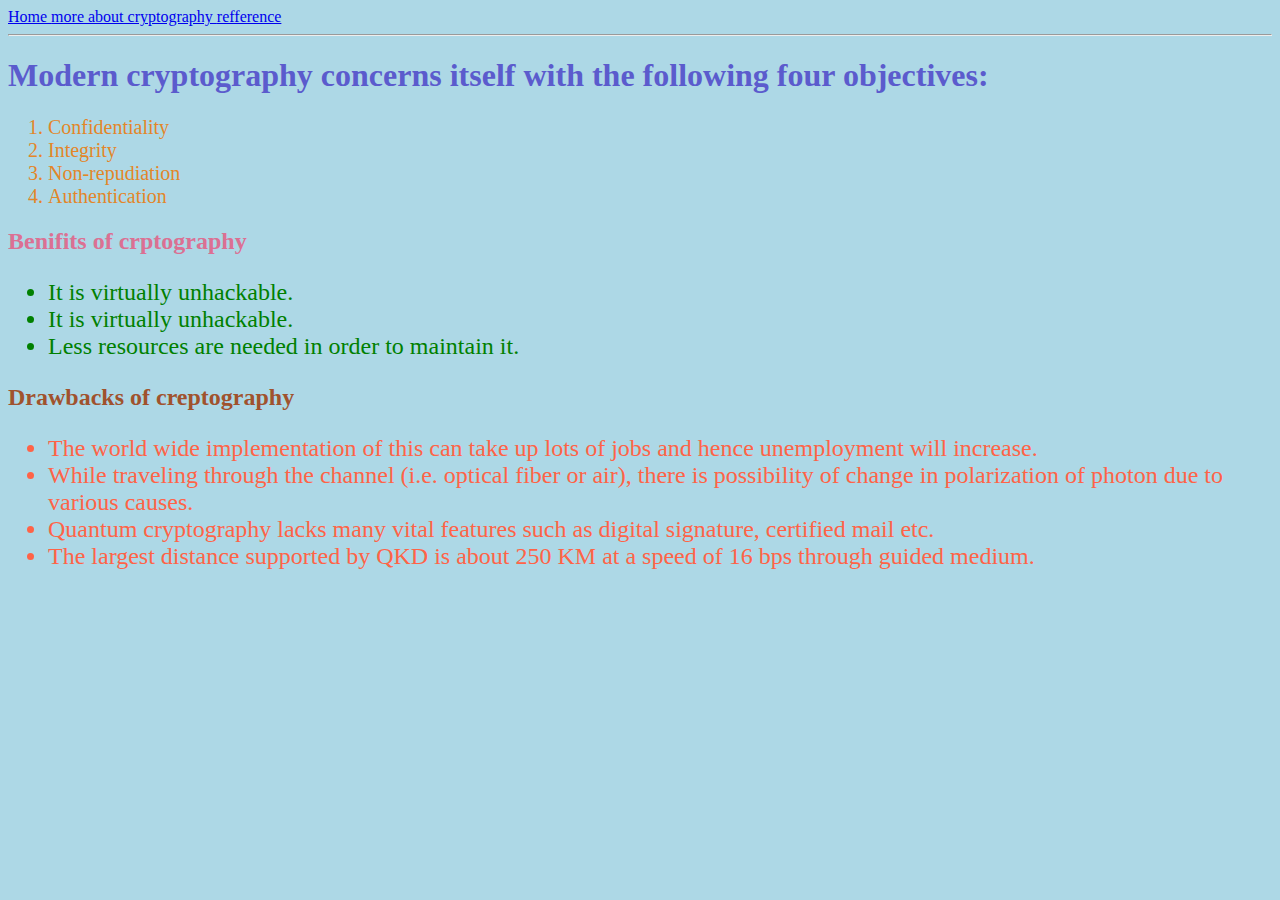
==== more_about_cryptography.html @ 3016ee6b "Add files via upload" ====
<!DOCTYPE html>
<html>
  <head>
    <link rel="stylesheet" href="style.css" />
    <style>
      .Benifits {
        font-size: x-large;
        color: green;
      }
      ul.Drawbacks {
        font-size: x-large;
        color: tomato;
      }
    </style>
  </head>

  <body>
    <div>
      <a href="index.html">Home </a>
      <a href="more_about_cryptography.html">more about cryptography </a>
      <a href="refference.html">refference </a>
    </div>
    <hr />

    <h1>
      Modern cryptography concerns itself with the following four objectives:
    </h1>
    <ol style="color: rgb(227, 134, 41); font-size: 20px">
      <li>Confidentiality</li>
      <li>Integrity</li>
      <li>Non-repudiation</li>
      <li>Authentication</li>
    </ol>
    <h2 style="color: palevioletred">Benifits of crptography</h2>
    <ul class="Benifits">
      <li>It is virtually unhackable.</li>
      <li>It is virtually unhackable.</li>
      <li>Less resources are needed in order to maintain it.</li>
    </ul>
    <h2 style="color: sienna">Drawbacks of creptography</h2>
    <ul class="Drawbacks">
      <li>
        The world wide implementation of this can take up lots of jobs and hence
        unemployment will increase.
      </li>
      <li>
        While traveling through the channel (i.e. optical fiber or air), there
        is possibility of change in polarization of photon due to various
        causes.
      </li>
      <li>
        Quantum cryptography lacks many vital features such as digital
        signature, certified mail etc.
      </li>
      <li>
        The largest distance supported by QKD is about 250 KM at a speed of 16
        bps through guided medium.
      </li>
    </ul>
  </body>
</html>
---- style.css ----
body {
  background-color: lightblue;
}

h1 {
  background-color: lightblue;
  color: rgb(91, 91, 205);
}
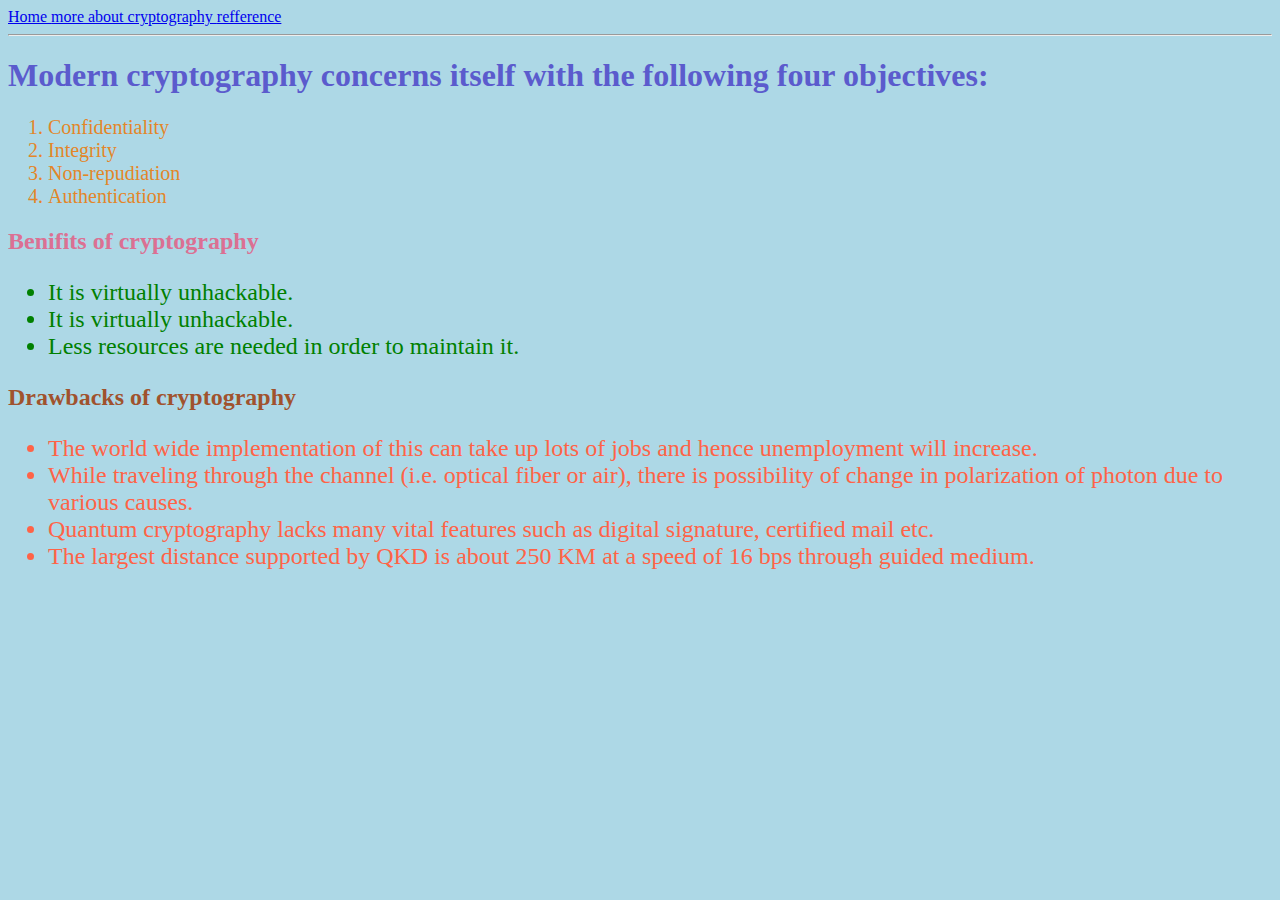
==== commit 7cf9353c: "Update more_about_cryptography.html" ====
--- a/more_about_cryptography.html
+++ b/more_about_cryptography.html
@@ -31,13 +31,13 @@
       <li>Non-repudiation</li>
       <li>Authentication</li>
     </ol>
-    <h2 style="color: palevioletred">Benifits of crptography</h2>
+    <h2 style="color: palevioletred">Benifits of cryptography</h2>
     <ul class="Benifits">
       <li>It is virtually unhackable.</li>
       <li>It is virtually unhackable.</li>
       <li>Less resources are needed in order to maintain it.</li>
     </ul>
-    <h2 style="color: sienna">Drawbacks of creptography</h2>
+    <h2 style="color: sienna">Drawbacks of cryptography</h2>
     <ul class="Drawbacks">
       <li>
         The world wide implementation of this can take up lots of jobs and hence
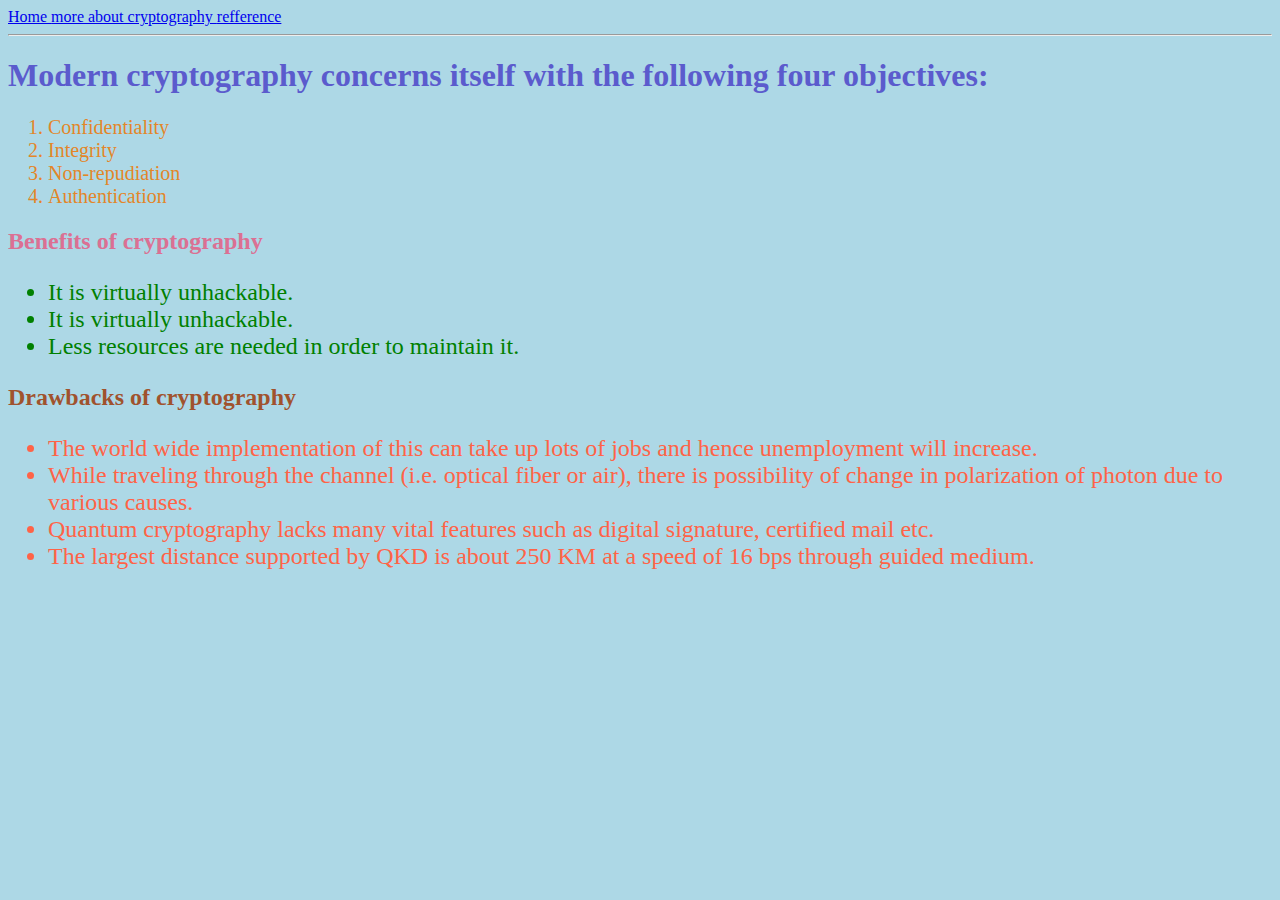
==== commit a3ed1507: "Update more_about_cryptography.html" ====
--- a/more_about_cryptography.html
+++ b/more_about_cryptography.html
@@ -31,7 +31,7 @@
       <li>Non-repudiation</li>
       <li>Authentication</li>
     </ol>
-    <h2 style="color: palevioletred">Benifits of cryptography</h2>
+    <h2 style="color: palevioletred">Benefits of cryptography</h2>
     <ul class="Benifits">
       <li>It is virtually unhackable.</li>
       <li>It is virtually unhackable.</li>
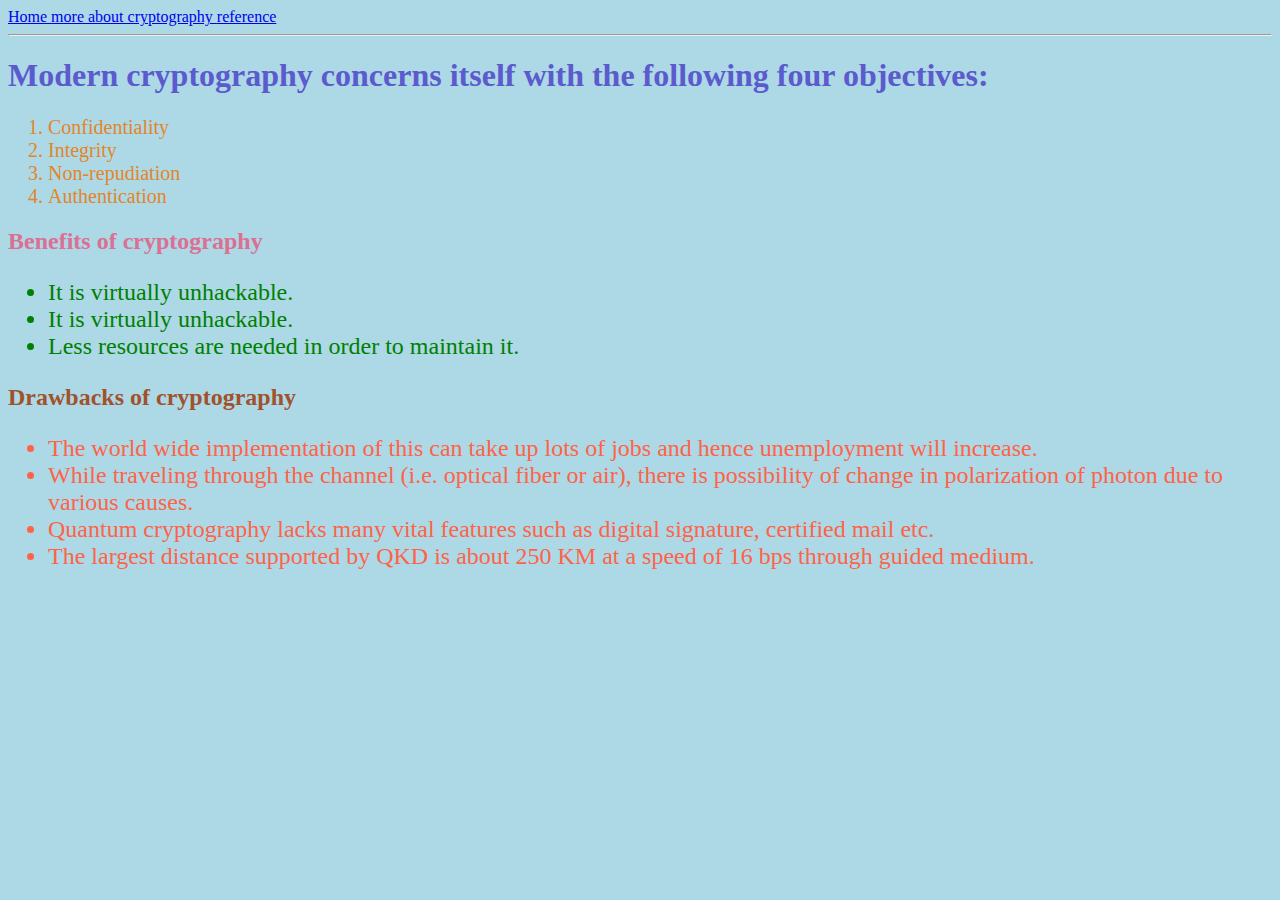
==== commit 290b5bfe: "Update more_about_cryptography.html" ====
--- a/more_about_cryptography.html
+++ b/more_about_cryptography.html
@@ -18,7 +18,7 @@
     <div>
       <a href="index.html">Home </a>
       <a href="more_about_cryptography.html">more about cryptography </a>
-      <a href="refference.html">refference </a>
+      <a href="refference.html">reference </a>
     </div>
     <hr />
 
